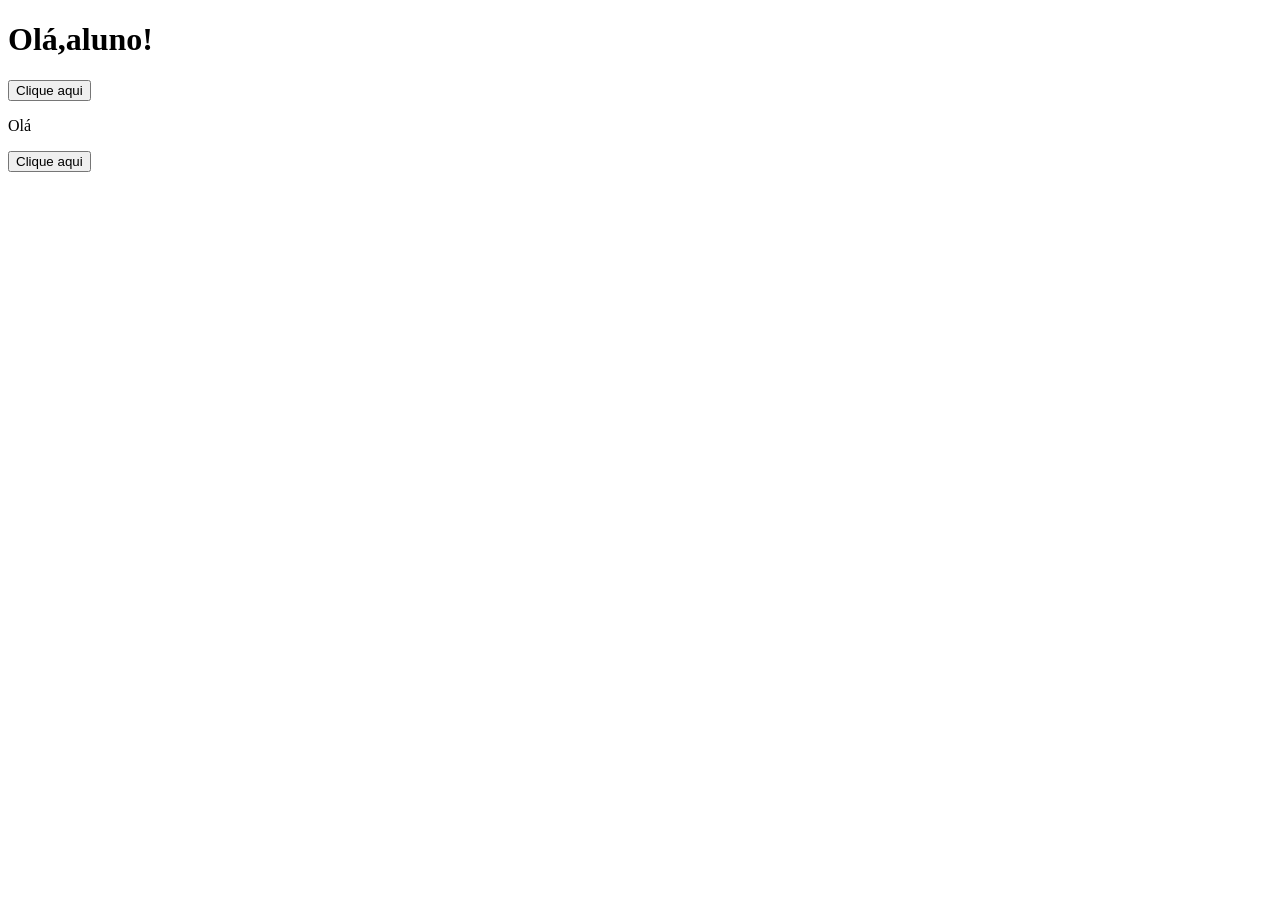
==== UC15 - 17.09/index.html @ d1fde8ab "Add files via upload" ====
<!DOCTYPE html>
<html lang="en">
<head>
    <meta charset="UTF-8">
    <meta name="viewport" content="width=device-width, initial-scale=1.0">
    <title>Document</title>
</head>
<body>
    <h1 id="titulo">Olá,aluno!</h1>

    <button onclick="mudartexto()">Clique aqui</button>
     
    <P id="mensagem">Olá</P>

    <button onclick="mudarcor()">Clique aqui</button>

    <script src="script.js"></script>
</body>
</html>
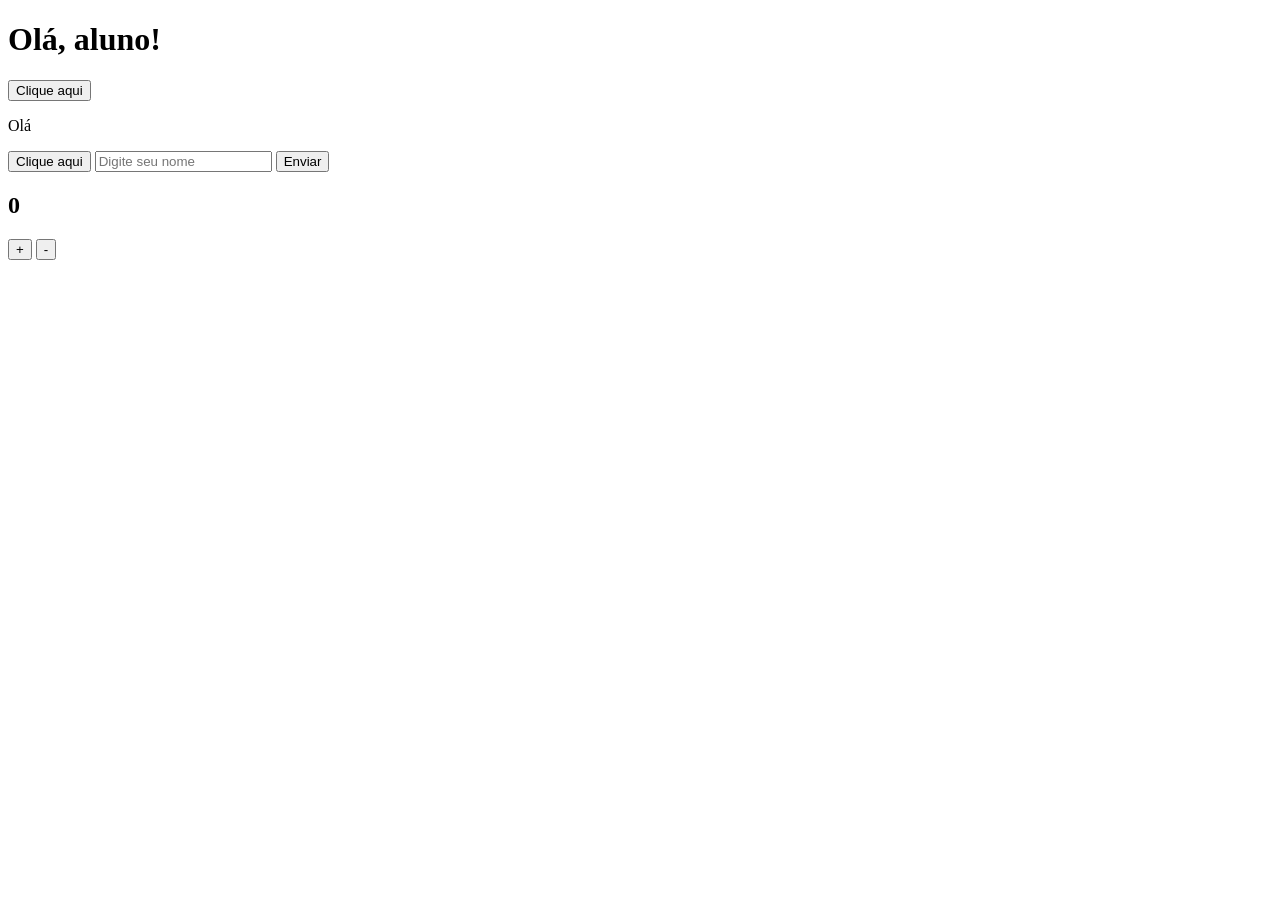
==== commit e6856cdc: "Add files via upload" ====
--- a/UC15 - 17.09/index.html
+++ b/UC15 - 17.09/index.html
@@ -6,13 +6,25 @@
     <title>Document</title>
 </head>
 <body>
-    <h1 id="titulo">Olá,aluno!</h1>
+    <h1 id="titulo">Olá, aluno!</h1>
 
-    <button onclick="mudartexto()">Clique aqui</button>
+    <button onclick="mudarTexto()">Clique aqui</button>
      
     <P id="mensagem">Olá</P>
 
-    <button onclick="mudarcor()">Clique aqui</button>
+    <button onclick="mudarCor()">Clique aqui</button>
+
+<!--ontem, hj-->
+
+    <input type="text" id="nome" placeholder="Digite seu nome">
+    <button onclick="mostrarNome()">Enviar</button>
+
+    <p id="resultado"></p>
+
+    <h2 id="numero">0</h2>
+
+    <button onclick="aumentar()">+</button>
+    <button onclick="diminuir()">-</button>
 
     <script src="script.js"></script>
 </body>
